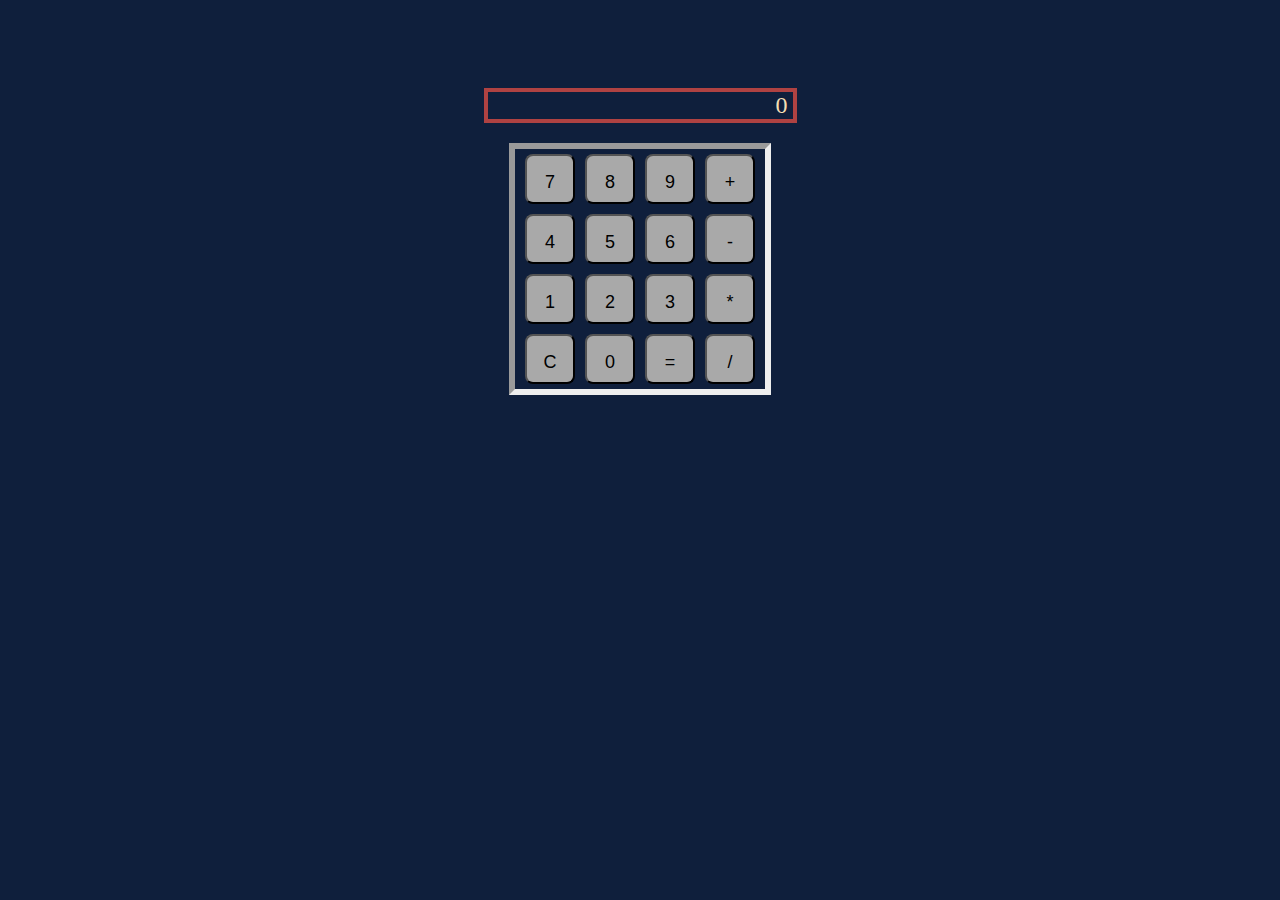
==== calculator.html @ 5d5e25e2 "first commit" ====
<!DOCTYPE html>
<html lang="en">
<head>
  <meta charset="UTF-8">
  <meta http-equiv="X-UA-Compatible" content="IE=edge">
  <meta name="viewport" content="width=device-width, initial-scale=1.0">
  <title>Brandon's Calculator</title>
  <link rel="stylesheet" href="style.css">
</head>
<body>
  <div class="display">Display Text</div>
  <div class="container">
    <!-- <div></div>
    <div>M+</div>
    <div>MR</div>
    <div>M-</div> -->
    <div><button class="calcButtons" id="num7">7</button></div>
    <div><button class="calcButtons" id="num8">8</button></div>
    <div><button class="calcButtons" id="num9">9</button></div>
    <div><button class="calcButtons" id="plus">+</button></div>
    <div><button class="calcButtons" id="num4">4</button></div>
    <div><button class="calcButtons" id="num5">5</button></div>
    <div><button class="calcButtons" id="num6">6</button></div> 
    <div><button class="calcButtons" id="minus">-</button></div>   
    <div><button class="calcButtons" id="num1">1</button></div>
    <div><button class="calcButtons" id="num2">2</button></div>
    <div><button class="calcButtons" id="num3">3</button></div>
    <div><button class="calcButtons" id="times">*</button></div>
    <div><button class="calcButtons" id="clear">C</button></div>
    <div><button class="calcButtons" id="num0">0</button></div>
    <div><button class="calcButtons" id="equals">=</button></div>
    <div><button class="calcButtons" id="divide">/</button></div>
  </div>
  
  <script src="script.js"></script>
</body>
</html>
---- style.css ----
html{
  background-color:rgb(15, 31, 60);
  color: wheat;
  font-family: Verdana;
}

.display{
  border: solid 4px rgb(175, 66, 66);
  width: 300px;
  font-size: 24px;
  margin: 0 auto;
  margin-top: 7%;
  text-align: right;
  padding-right: 5px;
}

.container{
  display: grid;
  grid-template-columns: 60px 60px 60px 60px;
  margin: 0 auto;
  margin-top: 20px;
  border-style: inset;
  border-width: 6px;
  width: 250px;
}


.calcButtons{
  margin: 5px auto;
  margin-left: 10px;
  border-radius: 8px;
  width: 50px;
  height: 50px;
  line-height: 50px;
  background-color: darkgray;
  font-size: 18px;
}

.calcButtons:hover{
  border-style: solid;
  border-color: white;
}
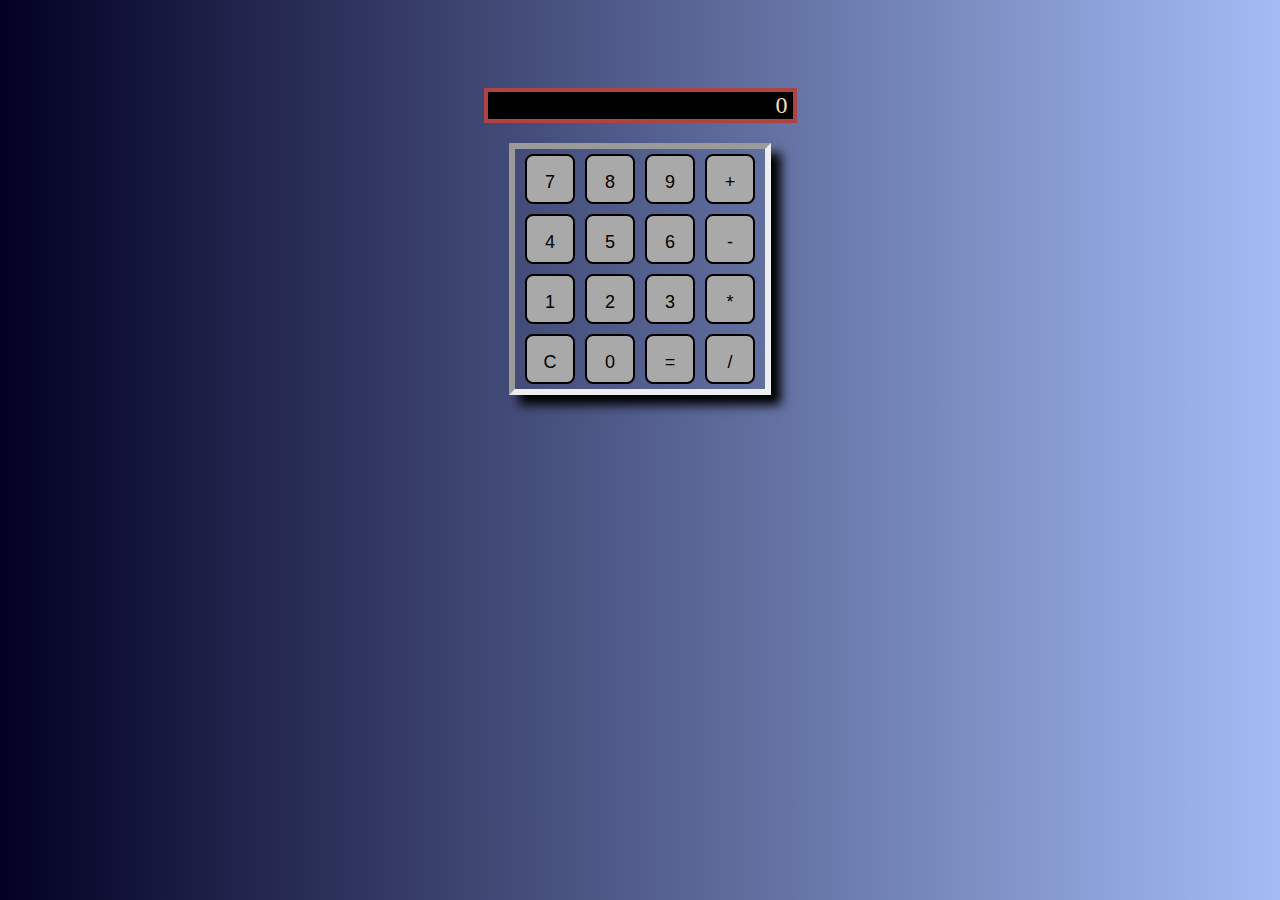
==== commit 5182c358: "cleanup" ====
--- a/calculator.html
+++ b/calculator.html
@@ -8,7 +8,7 @@
   <link rel="stylesheet" href="style.css">
 </head>
 <body>
-  <div class="display">Display Text</div>
+  <div class="display" id="mainDisplay">Display Text</div>
   <div class="container">
     <!-- <div></div>
     <div>M+</div>
--- a/style.css
+++ b/style.css
@@ -1,11 +1,14 @@
 html{
-  background-color:rgb(15, 31, 60);
+  background: rgb(2,0,36);
+  background: linear-gradient(90deg, rgba(2,0,36,1) 0%,
+  rgba(163,188,245,1) 100%);
   color: wheat;
   font-family: Verdana;
 }
 
 .display{
   border: solid 4px rgb(175, 66, 66);
+  background-color: black;
   width: 300px;
   font-size: 24px;
   margin: 0 auto;
@@ -22,12 +25,14 @@
   border-style: inset;
   border-width: 6px;
   width: 250px;
+  box-shadow: 10px 10px 10px black;
 }
 
 
 .calcButtons{
   margin: 5px auto;
   margin-left: 10px;
+  border-style:solid;
   border-radius: 8px;
   width: 50px;
   height: 50px;
@@ -39,4 +44,10 @@
 .calcButtons:hover{
   border-style: solid;
   border-color: white;
+  box-shadow: 5px 5px 5px black;
+}
+
+.calcButtons:active{
+  border-color: green;
+  box-shadow: none;
 }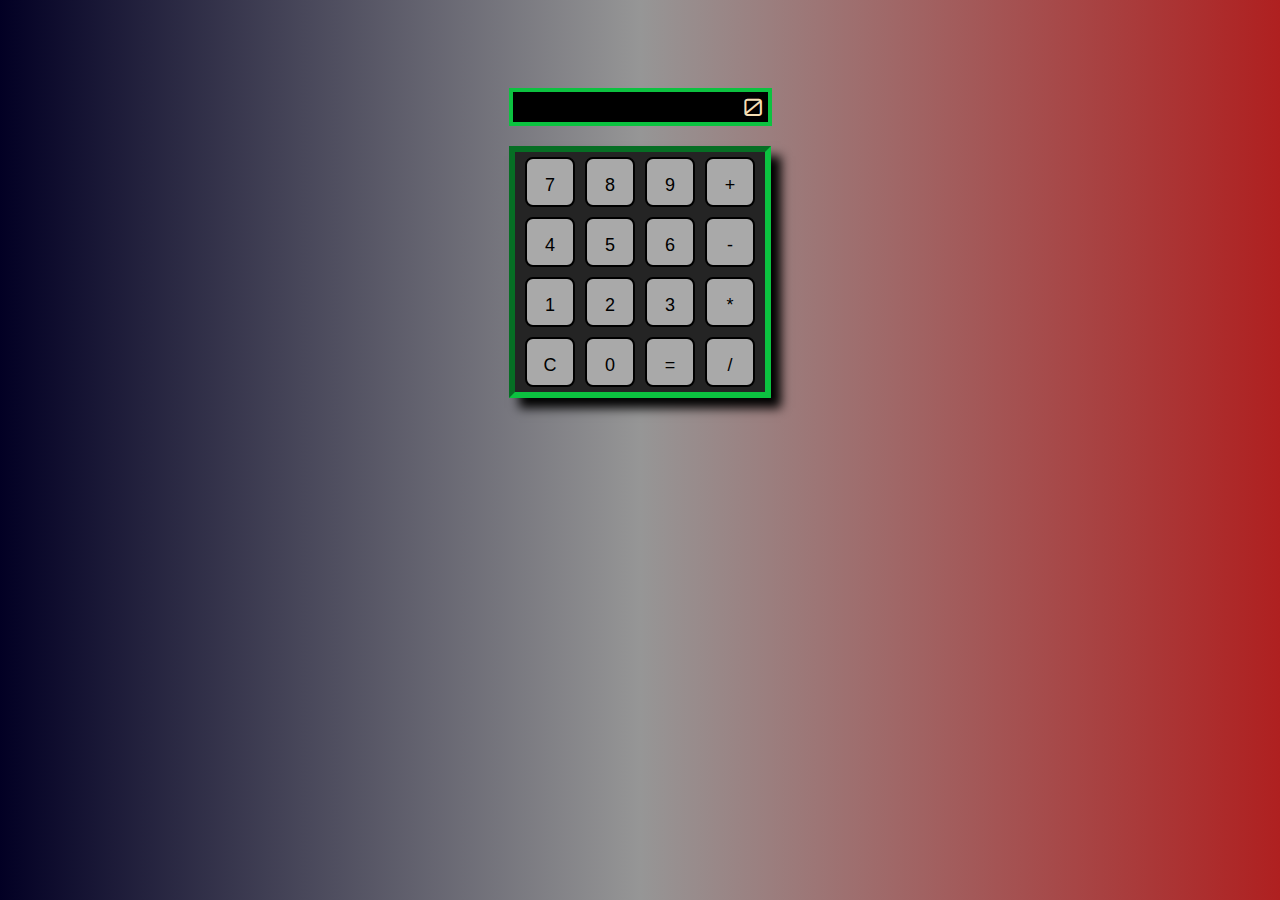
==== commit 421b100d: "added keyboard" ====
--- a/calculator.html
+++ b/calculator.html
@@ -6,6 +6,9 @@
   <meta name="viewport" content="width=device-width, initial-scale=1.0">
   <title>Brandon's Calculator</title>
   <link rel="stylesheet" href="style.css">
+  <link rel="preconnect" href="https://fonts.googleapis.com">
+  <link rel="preconnect" href="https://fonts.gstatic.com" crossorigin>
+  <link href="https://fonts.googleapis.com/css2?family=Orbitron&display=swap" rel="stylesheet">
 </head>
 <body>
   <div class="display" id="mainDisplay">Display Text</div>
--- a/style.css
+++ b/style.css
@@ -1,15 +1,17 @@
 html{
   background: rgb(2,0,36);
-  background: linear-gradient(90deg, rgba(2,0,36,1) 0%,
-  rgba(163,188,245,1) 100%);
+  background: linear-gradient(90deg, rgba(2,0,36,1) 0%, 
+  rgb(150, 150, 150) 50%,
+  rgb(175, 32, 32) 100%);
   color: wheat;
   font-family: Verdana;
 }
 
 .display{
-  border: solid 4px rgb(175, 66, 66);
+  border: solid 4px rgb(12, 194, 64);
   background-color: black;
-  width: 300px;
+  width: 250px;
+  font-family: 'Orbitron', sans-serif;
   font-size: 24px;
   margin: 0 auto;
   margin-top: 7%;
@@ -24,8 +26,10 @@
   margin-top: 20px;
   border-style: inset;
   border-width: 6px;
+  border-color: rgb(12, 194, 64);
   width: 250px;
   box-shadow: 10px 10px 10px black;
+  background-color: rgb(36, 36, 36);
 }
 
 
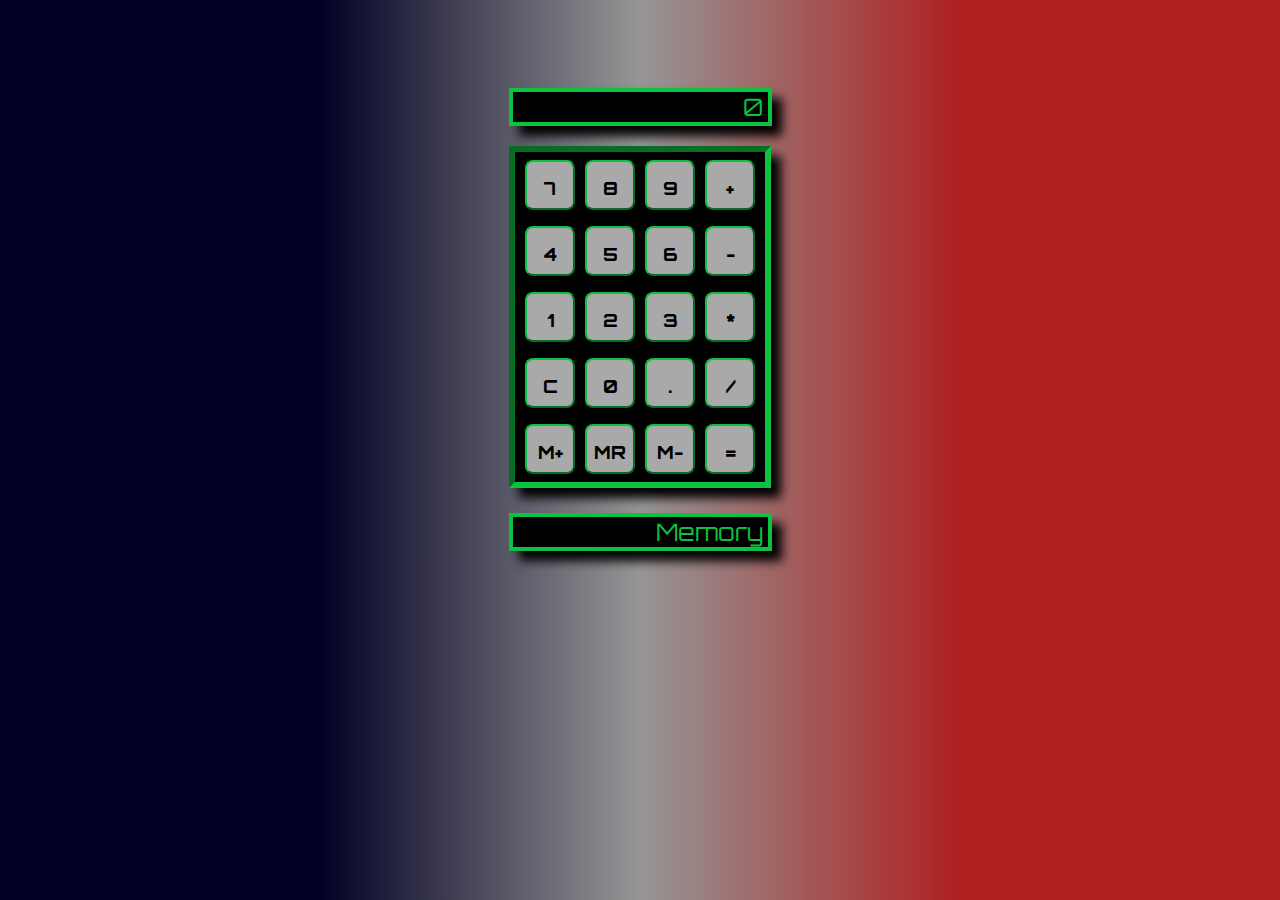
==== commit eb0b8e8f: "testing" ====
--- a/calculator.html
+++ b/calculator.html
@@ -13,10 +13,6 @@
 <body>
   <div class="display" id="mainDisplay">Display Text</div>
   <div class="container">
-    <!-- <div></div>
-    <div>M+</div>
-    <div>MR</div>
-    <div>M-</div> -->
     <div><button class="calcButtons" id="num7">7</button></div>
     <div><button class="calcButtons" id="num8">8</button></div>
     <div><button class="calcButtons" id="num9">9</button></div>
@@ -31,9 +27,14 @@
     <div><button class="calcButtons" id="times">*</button></div>
     <div><button class="calcButtons" id="clear">C</button></div>
     <div><button class="calcButtons" id="num0">0</button></div>
-    <div><button class="calcButtons" id="equals">=</button></div>
+    <div><button class="calcButtons" id="period">.</button></div>
     <div><button class="calcButtons" id="divide">/</button></div>
+    <div><button class="calcButtons" id="mPlus">M+</button></div>
+    <div><button class="calcButtons" id="mRecall">MR</button></div>
+    <div><button class="calcButtons" id="mMinus">M-</button></div>
+    <div><button class="calcButtons" id="equals">=</button></div>    
   </div>
+  <div class="display" id="memoryDisplay">Memory</div>
   
   <script src="script.js"></script>
 </body>
--- a/style.css
+++ b/style.css
@@ -1,22 +1,25 @@
 html{
-  background: rgb(2,0,36);
-  background: linear-gradient(90deg, rgba(2,0,36,1) 0%, 
+  background: linear-gradient(90deg, rgba(2,0,36,1) 25%, 
   rgb(150, 150, 150) 50%,
-  rgb(175, 32, 32) 100%);
-  color: wheat;
-  font-family: Verdana;
+  rgb(175, 32, 32) 75%);
+  font-family: 'Orbitron';
 }
 
 .display{
   border: solid 4px rgb(12, 194, 64);
+  color: rgb(12, 194, 64);
   background-color: black;
   width: 250px;
-  font-family: 'Orbitron', sans-serif;
   font-size: 24px;
   margin: 0 auto;
   margin-top: 7%;
   text-align: right;
   padding-right: 5px;
+  box-shadow: 10px 10px 10px black;
+}
+
+#memoryDisplay{
+  margin-top: 25px;
 }
 
 .container{
@@ -29,29 +32,31 @@
   border-color: rgb(12, 194, 64);
   width: 250px;
   box-shadow: 10px 10px 10px black;
-  background-color: rgb(36, 36, 36);
+  background-color: black;
 }
 
-
 .calcButtons{
-  margin: 5px auto;
+  margin: 8px auto;
   margin-left: 10px;
-  border-style:solid;
+  border-style:solid 2px;
   border-radius: 8px;
+  border-color: rgb(12, 194, 64);
   width: 50px;
   height: 50px;
   line-height: 50px;
   background-color: darkgray;
   font-size: 18px;
+  font-family: 'Orbitron';
+  font-weight: 800;
 }
 
 .calcButtons:hover{
   border-style: solid;
   border-color: white;
-  box-shadow: 5px 5px 5px black;
+  box-shadow: 5px 5px 5px rgb(12, 194, 64);
 }
 
 .calcButtons:active{
-  border-color: green;
+  border-color: rgb(12, 194, 64);
   box-shadow: none;
 }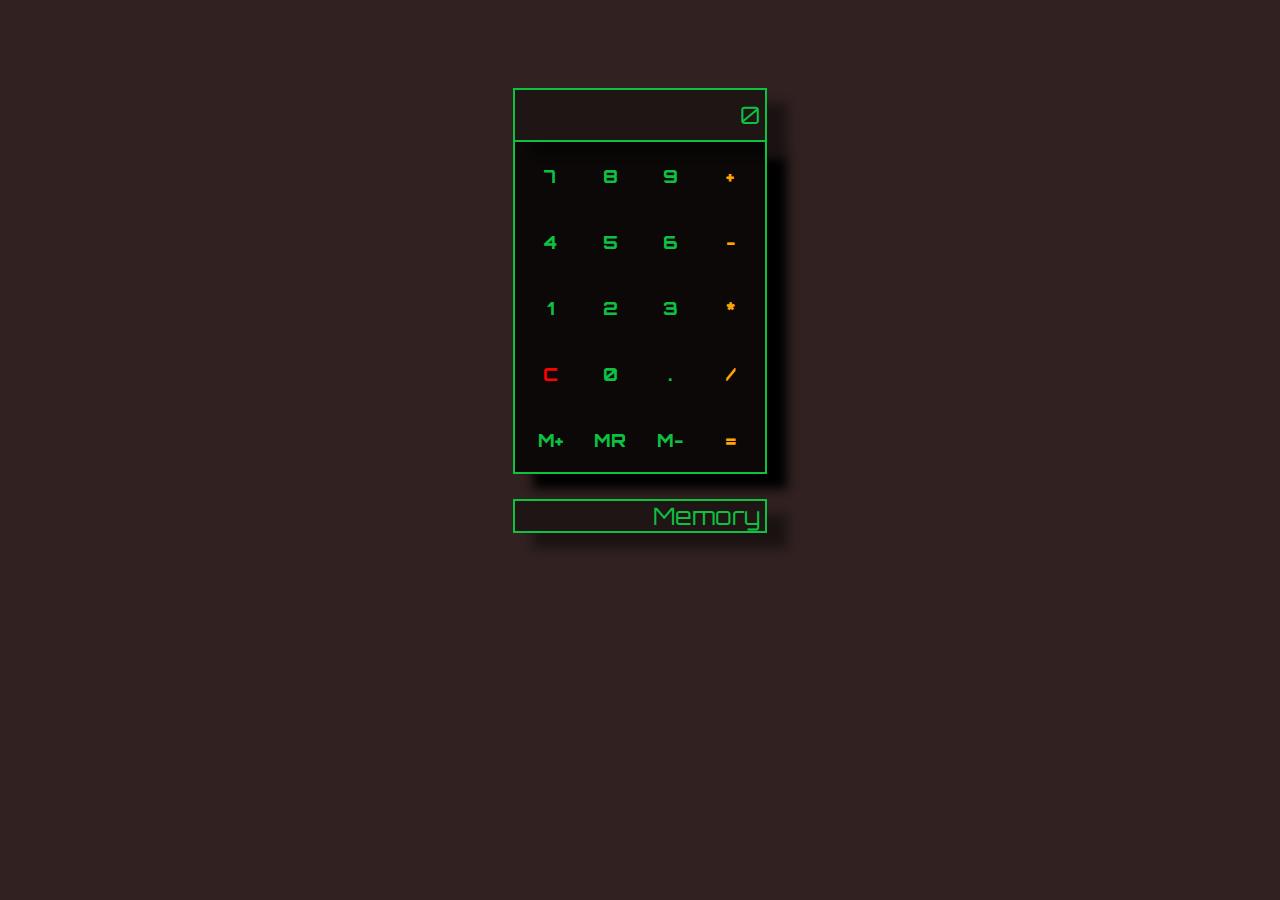
==== commit f387de29: "styling" ====
--- a/calculator.html
+++ b/calculator.html
@@ -16,23 +16,23 @@
     <div><button class="calcButtons" id="num7">7</button></div>
     <div><button class="calcButtons" id="num8">8</button></div>
     <div><button class="calcButtons" id="num9">9</button></div>
-    <div><button class="calcButtons" id="plus">+</button></div>
+    <div><button class="calcButtons operators" id="plus">+</button></div>
     <div><button class="calcButtons" id="num4">4</button></div>
     <div><button class="calcButtons" id="num5">5</button></div>
     <div><button class="calcButtons" id="num6">6</button></div> 
-    <div><button class="calcButtons" id="minus">-</button></div>   
+    <div><button class="calcButtons operators" id="minus">-</button></div>   
     <div><button class="calcButtons" id="num1">1</button></div>
     <div><button class="calcButtons" id="num2">2</button></div>
     <div><button class="calcButtons" id="num3">3</button></div>
-    <div><button class="calcButtons" id="times">*</button></div>
+    <div><button class="calcButtons operators id="times">*</button></div>
     <div><button class="calcButtons" id="clear">C</button></div>
     <div><button class="calcButtons" id="num0">0</button></div>
     <div><button class="calcButtons" id="period">.</button></div>
-    <div><button class="calcButtons" id="divide">/</button></div>
+    <div><button class="calcButtons operators" id="divide">/</button></div>
     <div><button class="calcButtons" id="mPlus">M+</button></div>
     <div><button class="calcButtons" id="mRecall">MR</button></div>
     <div><button class="calcButtons" id="mMinus">M-</button></div>
-    <div><button class="calcButtons" id="equals">=</button></div>    
+    <div><button class="calcButtons operators" id="equals">=</button></div>    
   </div>
   <div class="display" id="memoryDisplay">Memory</div>
   
--- a/style.css
+++ b/style.css
@@ -1,21 +1,24 @@
 html{
-  background: linear-gradient(90deg, rgba(2,0,36,1) 25%, 
-  rgb(150, 150, 150) 50%,
-  rgb(175, 32, 32) 75%);
+  background: rgb(49, 33, 33);
   font-family: 'Orbitron';
 }
 
 .display{
-  border: solid 4px rgb(12, 194, 64);
+  border: solid 2px rgb(12, 194, 64);
   color: rgb(12, 194, 64);
-  background-color: black;
-  width: 250px;
+  box-shadow: 20px 15px 10px rgba(0,0,0,.45);
+  width: 245px;
   font-size: 24px;
   margin: 0 auto;
   margin-top: 7%;
   text-align: right;
   padding-right: 5px;
-  box-shadow: 10px 10px 10px black;
+  background-color: rgba(0,0,0,.35);
+}
+
+#mainDisplay{
+  height: 50px;
+  line-height: 50px;
 }
 
 #memoryDisplay{
@@ -26,37 +29,40 @@
   display: grid;
   grid-template-columns: 60px 60px 60px 60px;
   margin: 0 auto;
-  margin-top: 20px;
-  border-style: inset;
-  border-width: 6px;
+  margin-top: 0px;
+  border-style: solid;
+  border-width: 2px;
   border-color: rgb(12, 194, 64);
+  border-top: none;
   width: 250px;
-  box-shadow: 10px 10px 10px black;
-  background-color: black;
+  box-shadow: 20px 15px 10px black;
+  background-color: rgba(0,0,0,.75);
 }
 
 .calcButtons{
   margin: 8px auto;
   margin-left: 10px;
-  border-style:solid 2px;
+  color: rgb(12, 194, 64);
+  border: none;
   border-radius: 8px;
-  border-color: rgb(12, 194, 64);
   width: 50px;
   height: 50px;
   line-height: 50px;
-  background-color: darkgray;
+  background-color: rgba(0,0,0,0);
   font-size: 18px;
   font-family: 'Orbitron';
   font-weight: 800;
 }
 
+.operators{
+  color: orange;
+}
+
+#clear{
+  color: red;
+}
+
 .calcButtons:hover{
   border-style: solid;
-  border-color: white;
-  box-shadow: 5px 5px 5px rgb(12, 194, 64);
-}
-
-.calcButtons:active{
   border-color: rgb(12, 194, 64);
-  box-shadow: none;
 }